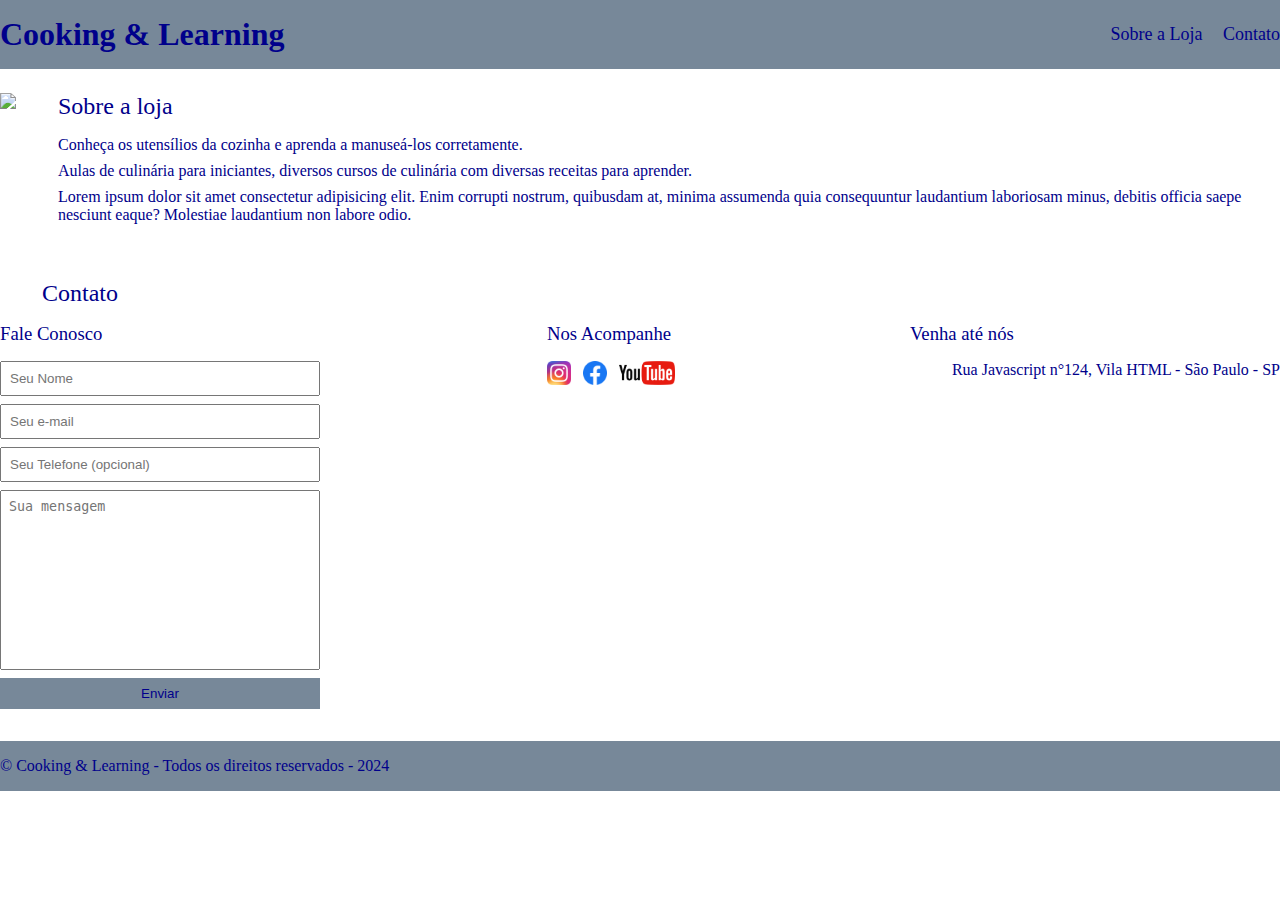
==== index.html @ 541d61bb "commit inicial" ====
<!DOCTYPE html>
<html lang="pt-br">
<head>
    <meta charset="UTF-8">
    <meta name="viewport" content="width=device-width, initial-scale=1.0">
    <title>Cooking & Learning - Escolca de culinária para iniciantes</title>
    <link rel="stylesheet" href="./cooking.css">

</head>
<body>
    <header>
            <div class="container">
                <h1>Cooking & Learning</h1>
            <nav>
                <ul>
                    <li>
                        <a href="#about">Sobre a Loja</a>
                    </li>
                    <li>
                        <a href="#contact">Contato</a>
                    </li>
                </ul>
            </nav>
            </div>
    </header>
    <section id="about">
        <div class="container">
            <img src= https://encrypted-tbn0.gstatic.com/images?q=tbn:ANd9GcQ4n6z9WfxcW5s841qlNs6KJ499vk-dSqjvKg&s/>
            <div>
                <h2>Sobre a loja</h2>
                <p>
                    Conheça os utensílios da cozinha e aprenda a manuseá-los corretamente.
                </p>
                <p>
                    Aulas de culinária para iniciantes, diversos cursos de culinária com diversas receitas para aprender.
                </p>
                <p>
                    Lorem ipsum dolor sit amet consectetur adipisicing elit. Enim corrupti nostrum, quibusdam at, minima assumenda quia consequuntur laudantium laboriosam minus, debitis officia saepe nesciunt eaque? Molestiae laudantium non labore odio.
                </p>
                
            </div>
        </div>
    </section>
    <section id="contact">
        <div class="container">
            <h2>Contato</h2>
            <div class="contact-methods">
                <div>
                    <h3>Fale Conosco</h3>
                    <form>
                        <input type="text" placeholder="Seu Nome" required />
                        <input type="email" placeholder="Seu e-mail" required />
                        <input type="tel" placeholder="Seu Telefone (opcional)"/>
                        <textarea placeholder="Sua mensagem" required></textarea>
                        <button type="submit">Enviar</button>
                    </form>
                </div>
                <div>
                    <h3>Nos Acompanhe</h3>
                    <ul class="social-links">
                        <li>
                            <a href="#" title="Siga-nos no Instagram">
                                <img src="./instagram.png" alt="Logo do Instagram"/>
                            </a>
                        </li>
                        <li>
                            <a href="#" title="Siga-nos no Facebook">
                                <img src="./facebook.png" alt="Logo do Facebook"/>
                            </a>
                        </li>
                        <li>
                            <a href="#" title="Visite nosso canal no Youtube">
                                <img src="./youtube.png" alt="Logo do Youtube"/>
                            </a>
                        </li>
                    </ul>
                </div>
                <div>
                    <h3>Venha até nós</h3>
                    <p>
                        Rua Javascript n°124, Vila HTML - São Paulo - SP
                    </p>
                </div>
            </div>
        </div>
    </section>
    <footer>
        <div class="container">
            <p>
                &copy; Cooking & Learning - Todos os direitos reservados - 2024
            </p>
        </div>
    </footer>
</body>
</html>
---- cooking.css ----
* {
    margin:0;
    padding: 0;
    box-sizing: border-box;
}

header,
section h2,
section h3,
form button {
    font-weight: normal;
}

header{
    padding: 16px 0;
    background-color: lightslategray;
    color:darkblue;
}

header nav li {
    display: inline;
    margin-left: 16px;
    font-size: 18px;
    }

header nav li a {
    color: darkblue;
    text-decoration: none;
}

.container {
    max-width: 1280px;
    width: 100%;
    margin: 0 auto;
}

header .container,
section .container {
    display: flex;
    align-items: center;
    justify-content: space-between;
}

.brands-list img {
    height: 24px;
}

.brands-list li{
    display:inline;
    margin-right: 8px;
}

section .container {
    align-items: flex-start;
}

section {
    padding: 24px 0;
}

section h2 {
    margin-bottom: 16px;
}

section{
    color:darkblue;
}

section p {
    margin-bottom: 8px;
}

.store-front {
    margin-right: 32px;
}

.social-links img {
    height: 24px;
}

.social-links li {
    display: inline;
    margin-right: 8px;
}

.social-links li a {
    text-decoration: none;
}

#contact .container {
    display:block;
}

.contact-methods {
    display: flex;
    justify-content: space-between;
}

form input,
form textarea,
form button {
    display:block;
    width: 320px;
    margin-bottom: 8px;
    padding: 8px;
}

form textarea {
    resize: none;
    height: 180px;
}

section h3 {
    margin-bottom: 16px;
}

form button {
    background-color:lightslategrey;
    color:darkblue;
    border: none;
    cursor: pointer;
}

form button:hover {
    background-color: #cacfe1;
}

input:focus, textarea:focus {
    outline-color:lightslategrey ;
}

footer {
    background-color: lightslategrey;
    color:darkblue;
    padding: 16px 0;
}

section p, section h2 {
    margin-left: 42px;
}
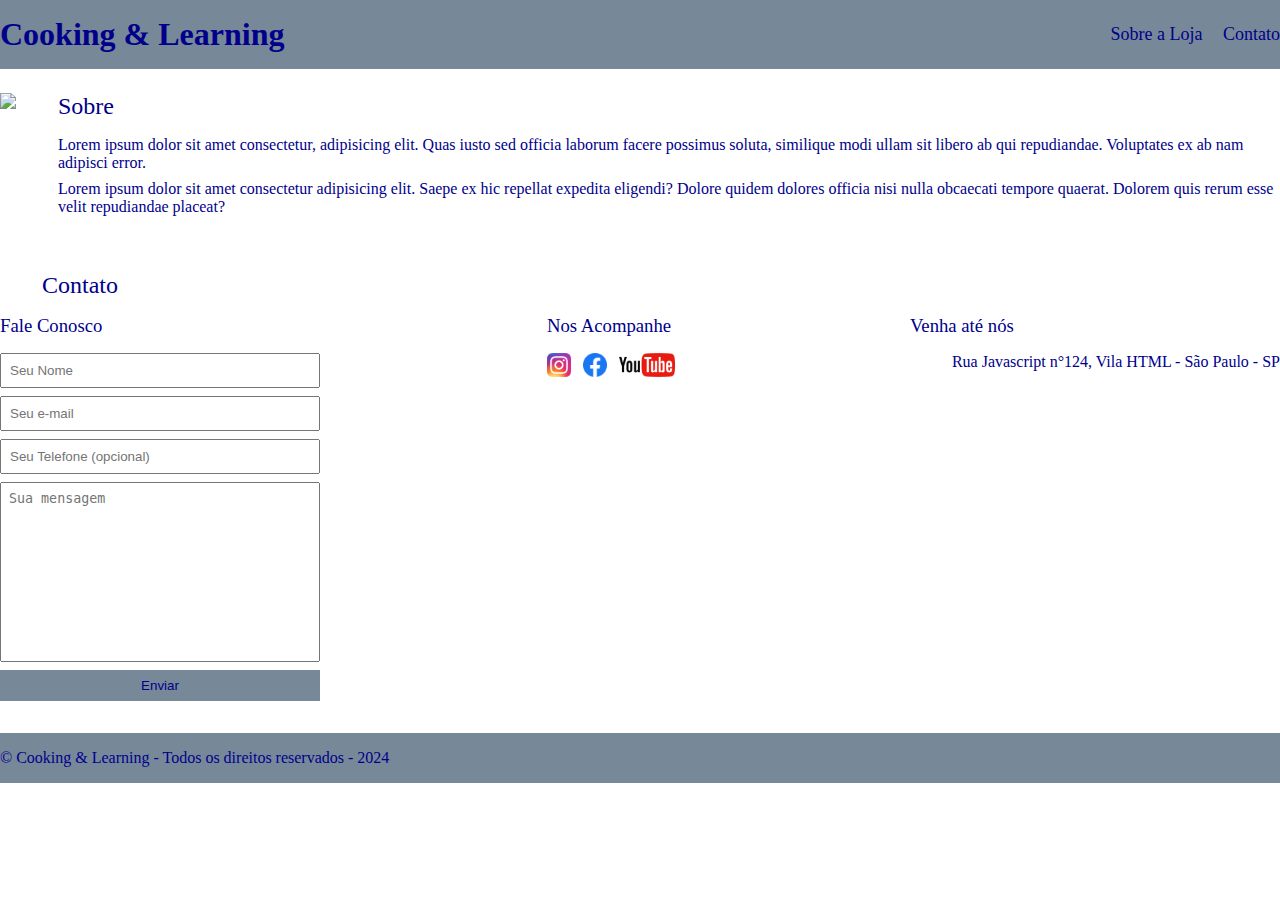
==== commit 3257ee65: "Add files via upload" ====
--- a/index.html
+++ b/index.html
@@ -1,95 +1,95 @@
-<!DOCTYPE html>
-<html lang="pt-br">
-<head>
-    <meta charset="UTF-8">
-    <meta name="viewport" content="width=device-width, initial-scale=1.0">
-    <title>Cooking & Learning - Escolca de culinária para iniciantes</title>
-    <link rel="stylesheet" href="./cooking.css">
-
-</head>
-<body>
-    <header>
-            <div class="container">
-                <h1>Cooking & Learning</h1>
-            <nav>
-                <ul>
-                    <li>
-                        <a href="#about">Sobre a Loja</a>
-                    </li>
-                    <li>
-                        <a href="#contact">Contato</a>
-                    </li>
-                </ul>
-            </nav>
-            </div>
-    </header>
-    <section id="about">
-        <div class="container">
-            <img src= https://encrypted-tbn0.gstatic.com/images?q=tbn:ANd9GcQ4n6z9WfxcW5s841qlNs6KJ499vk-dSqjvKg&s/>
-            <div>
-                <h2>Sobre a loja</h2>
-                <p>
-                    Conheça os utensílios da cozinha e aprenda a manuseá-los corretamente.
-                </p>
-                <p>
-                    Aulas de culinária para iniciantes, diversos cursos de culinária com diversas receitas para aprender.
-                </p>
-                <p>
-                    Lorem ipsum dolor sit amet consectetur adipisicing elit. Enim corrupti nostrum, quibusdam at, minima assumenda quia consequuntur laudantium laboriosam minus, debitis officia saepe nesciunt eaque? Molestiae laudantium non labore odio.
-                </p>
-                
-            </div>
-        </div>
-    </section>
-    <section id="contact">
-        <div class="container">
-            <h2>Contato</h2>
-            <div class="contact-methods">
-                <div>
-                    <h3>Fale Conosco</h3>
-                    <form>
-                        <input type="text" placeholder="Seu Nome" required />
-                        <input type="email" placeholder="Seu e-mail" required />
-                        <input type="tel" placeholder="Seu Telefone (opcional)"/>
-                        <textarea placeholder="Sua mensagem" required></textarea>
-                        <button type="submit">Enviar</button>
-                    </form>
-                </div>
-                <div>
-                    <h3>Nos Acompanhe</h3>
-                    <ul class="social-links">
-                        <li>
-                            <a href="#" title="Siga-nos no Instagram">
-                                <img src="./instagram.png" alt="Logo do Instagram"/>
-                            </a>
-                        </li>
-                        <li>
-                            <a href="#" title="Siga-nos no Facebook">
-                                <img src="./facebook.png" alt="Logo do Facebook"/>
-                            </a>
-                        </li>
-                        <li>
-                            <a href="#" title="Visite nosso canal no Youtube">
-                                <img src="./youtube.png" alt="Logo do Youtube"/>
-                            </a>
-                        </li>
-                    </ul>
-                </div>
-                <div>
-                    <h3>Venha até nós</h3>
-                    <p>
-                        Rua Javascript n°124, Vila HTML - São Paulo - SP
-                    </p>
-                </div>
-            </div>
-        </div>
-    </section>
-    <footer>
-        <div class="container">
-            <p>
-                &copy; Cooking & Learning - Todos os direitos reservados - 2024
-            </p>
-        </div>
-    </footer>
-</body>
+<!DOCTYPE html>
+<html lang="pt-br">
+<head>
+    <meta charset="UTF-8">
+    <meta name="viewport" content="width=device-width, initial-scale=1.0">
+    <title>Cooking & Learning</title>
+    <link rel="stylesheet" href="./cooking.css">
+
+    <link rel="preconnect" href="https://fonts.googleapis.com">
+    <link rel="preconnect" href="https://fonts.gstatic.com" crossorigin>
+    <link href="https://fonts.googleapis.com/css2?family=Bungee&family=Roboto:ital,wght@0,100;0,300;0,400;0,500;0,700;0,900;1,100;1,300;1,400;1,500;1,700;1,900&display=swap" rel="stylesheet">
+</head>
+<body>
+    <header>
+            <div class="container">
+                <h1>Cooking & Learning</h1>
+            <nav>
+                <ul>
+                    <li>
+                        <a href="#about">Sobre a Loja</a>
+                    </li>
+                    <li>
+                        <a href="#contact">Contato</a>
+                    </li>
+                </ul>
+            </nav>
+            </div>
+    </header>
+    <section id="about">
+        <div class="container">
+            <img src="https://w7.pngwing.com/pngs/550/238/png-transparent-food-fried-food-food-delicatessen-egg-thumbnail.png"/>
+            <div>
+                <h2>Sobre </h2>
+                <p>
+                    Lorem ipsum dolor sit amet consectetur, adipisicing elit. Quas iusto sed officia laborum facere possimus soluta, similique modi ullam sit libero ab qui repudiandae. Voluptates ex ab nam adipisci error.
+                </p>
+                <p>
+                    Lorem ipsum dolor sit amet consectetur adipisicing elit. Saepe ex hic repellat expedita eligendi? Dolore quidem dolores officia nisi nulla obcaecati tempore quaerat. Dolorem quis rerum esse velit repudiandae placeat?
+                </p>
+                
+            </div>
+        </div>
+    </section>
+    <section id="contact">
+        <div class="container">
+            <h2>Contato</h2>
+            <div class="contact-methods">
+                <div>
+                    <h3>Fale Conosco</h3>
+                    <form>
+                        <input type="text" placeholder="Seu Nome" required />
+                        <input type="email" placeholder="Seu e-mail" required />
+                        <input type="tel" placeholder="Seu Telefone (opcional)"/>
+                        <textarea placeholder="Sua mensagem" required></textarea>
+                        <button type="submit">Enviar</button>
+                    </form>
+                </div>
+                <div>
+                    <h3>Nos Acompanhe</h3>
+                    <ul class="social-links">
+                        <li>
+                            <a href="#" title="Siga-nos no Instagram">
+                                <img src="./instagram.png" alt="Logo do Instagram"/>
+                            </a>
+                        </li>
+                        <li>
+                            <a href="#" title="Siga-nos no Facebook">
+                                <img src="./facebook.png" alt="Logo do Facebook"/>
+                            </a>
+                        </li>
+                        <li>
+                            <a href="#" title="Visite nosso canal no Youtube">
+                                <img src="./youtube.png" alt="Logo do Youtube"/>
+                            </a>
+                        </li>
+                    </ul>
+                </div>
+                <div>
+                    <h3>Venha até nós</h3>
+                    <p>
+                        Rua Javascript n°124, Vila HTML - São Paulo - SP
+                    </p>
+                </div>
+            </div>
+        </div>
+    </section>
+    <footer>
+        <div class="container">
+            <p>
+                &copy; Cooking & Learning - Todos os direitos reservados - 2024
+            </p>
+        </div>
+    </footer>
+</body>
 </html>--- a/cooking.css
+++ b/cooking.css
@@ -1,140 +1,141 @@
-* {
-    margin:0;
-    padding: 0;
-    box-sizing: border-box;
-}
-
-header,
-section h2,
-section h3,
-form button {
-    font-weight: normal;
-}
-
-header{
-    padding: 16px 0;
-    background-color: lightslategray;
-    color:darkblue;
-}
-
-header nav li {
-    display: inline;
-    margin-left: 16px;
-    font-size: 18px;
-    }
-
-header nav li a {
-    color: darkblue;
-    text-decoration: none;
-}
-
-.container {
-    max-width: 1280px;
-    width: 100%;
-    margin: 0 auto;
-}
-
-header .container,
-section .container {
-    display: flex;
-    align-items: center;
-    justify-content: space-between;
-}
-
-.brands-list img {
-    height: 24px;
-}
-
-.brands-list li{
-    display:inline;
-    margin-right: 8px;
-}
-
-section .container {
-    align-items: flex-start;
-}
-
-section {
-    padding: 24px 0;
-}
-
-section h2 {
-    margin-bottom: 16px;
-}
-
-section{
-    color:darkblue;
-}
-
-section p {
-    margin-bottom: 8px;
-}
-
-.store-front {
-    margin-right: 32px;
-}
-
-.social-links img {
-    height: 24px;
-}
-
-.social-links li {
-    display: inline;
-    margin-right: 8px;
-}
-
-.social-links li a {
-    text-decoration: none;
-}
-
-#contact .container {
-    display:block;
-}
-
-.contact-methods {
-    display: flex;
-    justify-content: space-between;
-}
-
-form input,
-form textarea,
-form button {
-    display:block;
-    width: 320px;
-    margin-bottom: 8px;
-    padding: 8px;
-}
-
-form textarea {
-    resize: none;
-    height: 180px;
-}
-
-section h3 {
-    margin-bottom: 16px;
-}
-
-form button {
-    background-color:lightslategrey;
-    color:darkblue;
-    border: none;
-    cursor: pointer;
-}
-
-form button:hover {
-    background-color: #cacfe1;
-}
-
-input:focus, textarea:focus {
-    outline-color:lightslategrey ;
-}
-
-footer {
-    background-color: lightslategrey;
-    color:darkblue;
-    padding: 16px 0;
-}
-
-section p, section h2 {
-    margin-left: 42px;
-}+* {
+    margin:0;
+    padding: 0;
+    box-sizing: border-box;
+}
+
+header,
+section h2,
+section h3,
+form button {
+    font-weight: normal;
+}
+
+header{
+    padding: 16px 0;
+    background-color: lightslategray;
+    color:darkblue;
+}
+
+header nav li {
+    display: inline;
+    margin-left: 16px;
+    font-size: 18px;
+    }
+
+header nav li a {
+    color: darkblue;
+    text-decoration: none;
+}
+
+.container {
+    max-width: 1280px;
+    width: 100%;
+    margin: 0 auto;
+}
+
+header .container,
+section .container {
+    display: flex;
+    align-items: center;
+    justify-content: space-between;
+}
+
+.brands-list img {
+    height: 24px;
+}
+
+.brands-list li{
+    display:inline;
+    margin-right: 8px;
+}
+
+section .container {
+    align-items: flex-start;
+}
+
+section {
+    padding: 24px 0;
+}
+
+section h2 {
+    margin-bottom: 16px;
+}
+
+section{
+    color:darkblue;
+}
+
+section p {
+    margin-bottom: 8px;
+}
+
+.store-front {
+    margin-right: 32px;
+}
+
+.social-links img {
+    height: 24px;
+}
+
+.social-links li {
+    display: inline;
+    margin-right: 8px;
+}
+
+.social-links li a {
+    text-decoration: none;
+}
+
+#contact .container {
+    display:block;
+}
+
+.contact-methods {
+    display: flex;
+    justify-content: space-between;
+}
+
+form input,
+form textarea,
+form button {
+    display:block;
+    width: 320px;
+    margin-bottom: 8px;
+    padding: 8px;
+}
+
+form textarea {
+    resize: none;
+    height: 180px;
+}
+
+section h3 {
+    margin-bottom: 16px;
+}
+
+form button {
+    background-color:lightslategrey;
+    color:darkblue;
+    border: none;
+    cursor: pointer;
+}
+
+form button:hover {
+    background-color: #cacfe1;
+}
+
+input:focus, textarea:focus {
+    outline-color:lightslategrey ;
+}
+
+footer {
+    background-color: lightslategrey;
+    color:darkblue;
+    padding: 16px 0;
+}
+
+section p, section h2 {
+    margin-left: 42px;
+}
+
